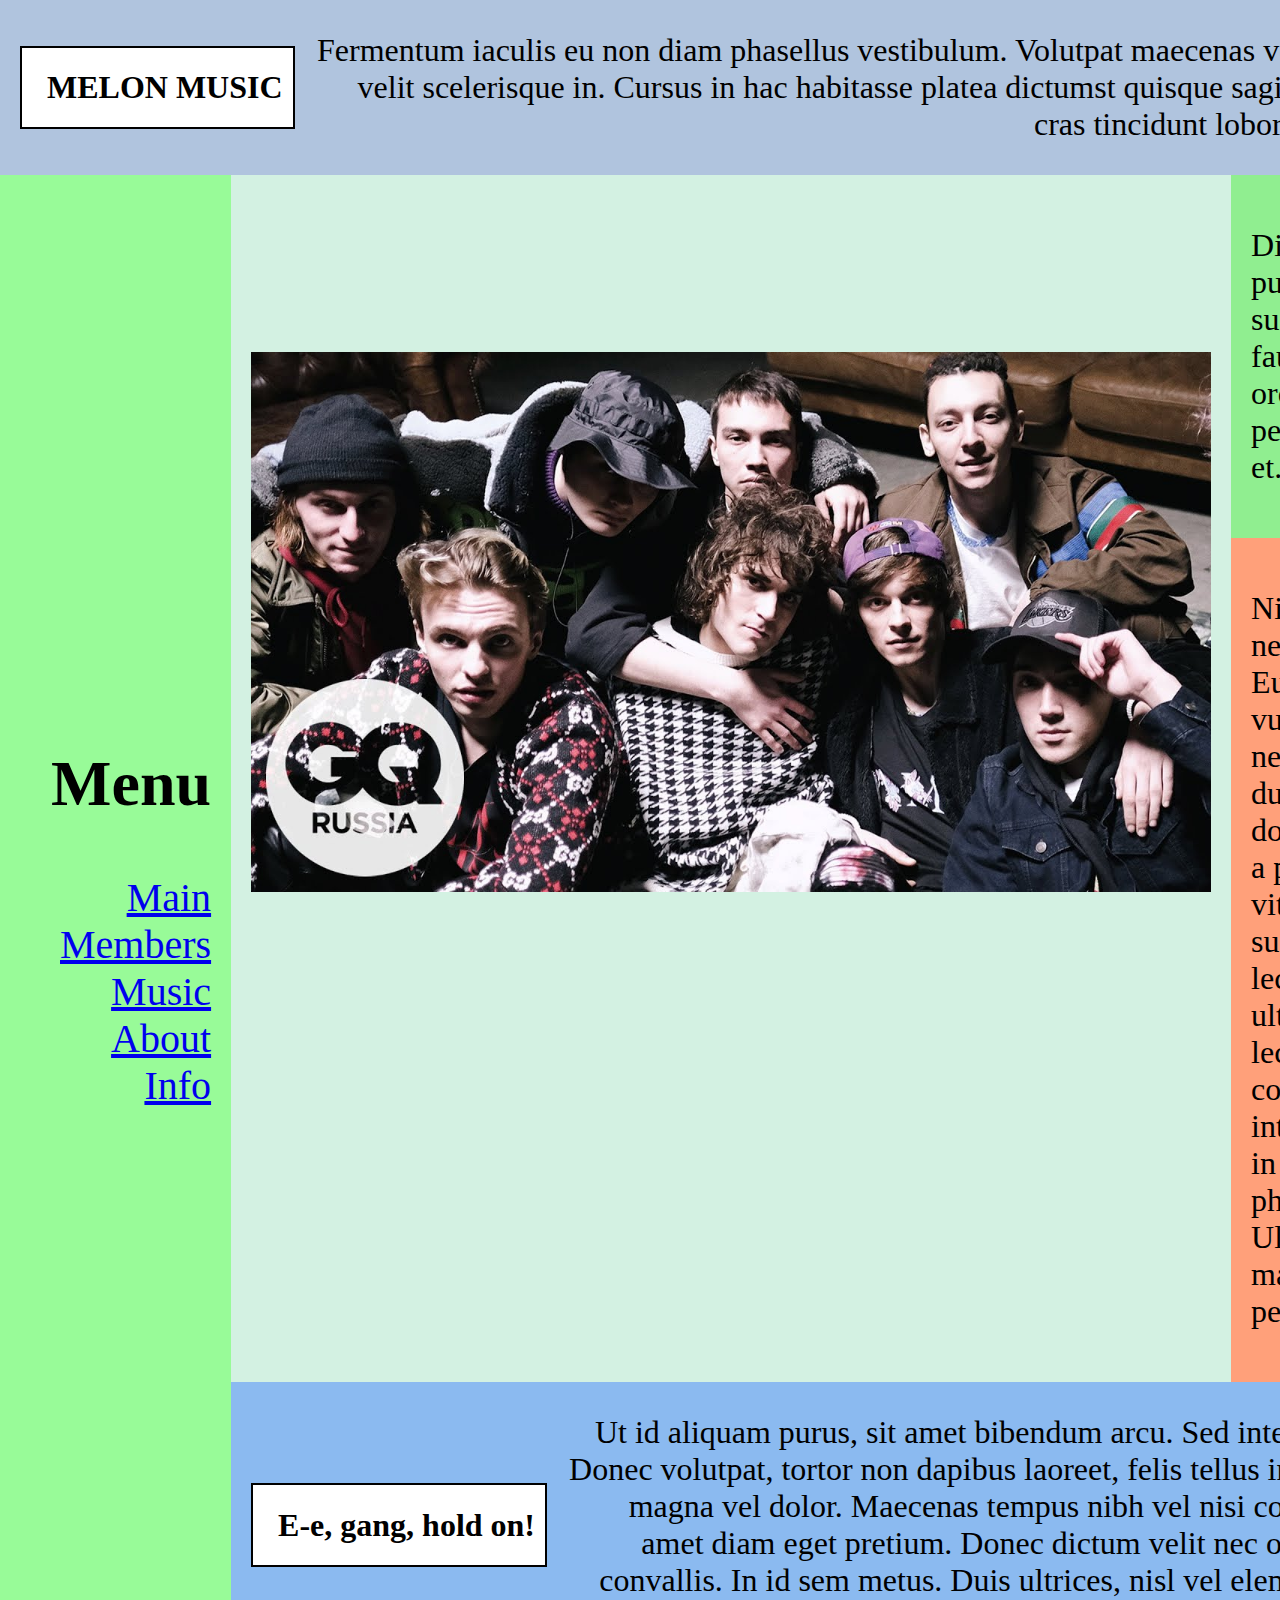
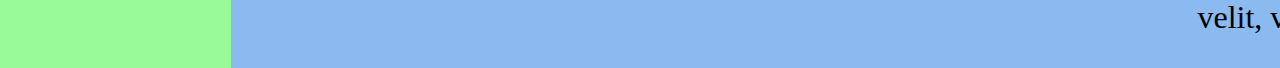
==== index.html @ 90075c84 "Add files via upload" ====
<!DOCTYPE html>
<html lang="en">
  <head> 

    <meta charset="utf-8">
    <title>Lab 1</title>
    <link rel = "stylesheet" href="styles.css">

  </head>

  <body>
    
    <header>
        <div class="textbox-top">
            <h1>MELON MUSIC</h1>
        </div>
        <div class="text-area-1">
            <p class="text_right">Fermentum iaculis eu non diam phasellus vestibulum. Volutpat maecenas volutpat blandit aliquam etiam erat velit scelerisque in. Cursus in hac habitasse platea dictumst quisque sagittis purus. Ullamcorper dignissim cras tincidunt lobortis feugiat vivamus at augue eget.</p>
        </div>
    </header>



    <main>

       <div class="left-main picWrap">
            <img class="left-main_pic" src="images/gang.jpg"  usemap="#workmap">
            <map name="workmap">
                <area shape="default" href="https://genius.com/artists/Melon-music">
            </map>
       </div>

       <div class="top-main">
            <p>
                Diam vel quam elementum pulvinar etiam non quam lacus suspendisse.Fermentum dui faucibus in ornare quam viverra orci sagittis eu. Tempus quam pellentesque nec nam aliquam sem et.
            </p>
        </div> 

        <div class="bottom-main">
            <p>
                Nisl rhoncus mattis rhoncus urna neque viverra justo nec ultrices. Euismod lacinia at quis risus sed vulputate. Tristique senectus et netus et malesuada. Velit egestas dui id ornare. At consectetur lorem donec massa sapien. Nunc faucibus a pellentesque sit. Nullam ac tortor vitae purus faucibus ornare suspendisse. Placerat vestibulum lectus mauris ultrices eros in. Eu ultrices vitae auctor eu augue ut lectus. Mi bibendum neque egestas congue. Pulvinar elementum integer enim neque. Velit euismod in pellentesque massa. Non diam phasellus vestibulum lorem. Ullamcorper morbi tincidunt ornare massa eget. Felis donec et odio pellentesque diam.            </p>
        </div> 

    </main>
    
    
    <aside>
        <div class="left-block">
            <h2>Menu</h2>
            <ul>
                <li><a href="index.html">Main</a></li>
                <li><a href="members.html">Members</a></li>
                <li><a href="music.html">Music</a></li>
                <li><a href="about.html">About</a></li>
                <li><a href="info.html">Info</a></li>
            </ul>
        </div>
    </aside>


    <footer>
        
         <div class="textbox-bottom">
             <h1>E-e, gang, hold on!</h1>
        </div>

        <div class="text_area_2">
            <p>Ut id aliquam purus, sit amet bibendum arcu. Sed interdum vulputate urna ac tincidunt. Donec volutpat, tortor non dapibus laoreet, felis tellus imperdiet ipsum, non tincidunt elit magna vel dolor. Maecenas tempus nibh vel nisi congue tincidunt. Aenean lacinia sit amet diam eget pretium. Donec dictum velit nec odio efficitur, vitae faucibus neque convallis. In id sem metus. Duis ultrices, nisl vel elementum rutrum, nisl massa laoreet velit, vel volutpat dolor lorem eu augue. </p>
        </div>
        
    </footer>


  </body>
</html>
---- styles.css ----
* {
    box-sizing: border-box;
  }


html,body {
    margin: 0;
    height: 100%;
    width: 100%;
    
  }


body {
    display: grid;
  grid-template-areas:
    'header header'
    'aside main'
    'aside footer';
}


header{
    display: flex;
    align-items: center;
    background-color: lightsteelblue;
    grid-area: header;    
    
}


aside{
    background-color: palegreen;
    grid-area: aside;
    padding: 20px;
    display: flex;
    flex-direction: column;
    justify-content:center;
    text-align: right; 
    

}


.top-block{
    background-color:lightsteelblue ;
    display: flex;
    flex-direction: row;
    justify-content: space-between;
    align-items: center;
    width: 100%;
    text-align: right;
}

.textbox-top{
    display: inline-block;
    justify-content: center;
    background-color:#ffffff ;
    margin: 20px;  
    padding-right: 10px;  
    padding-left: 25px;
    text-align: right;
    border: 2px solid black;
}

.text-area-1{
    text-align: right;
    padding-right: 20px ;
    flex: 1;
    display: grid;
    justify-content: center;
}



main{
    grid-area: main;
    display: grid;
    grid-template-areas:
    'left-main top-main'
    'left-main bottom-main';

}


.left-main{
    grid-area: left-main;
    background-color: rgb(211, 241, 226);
    padding: 20px;
    display: flex;
    flex-direction: column;
    justify-content: center;
    text-align: center;
    min-width: 1000px;    
}

.left-main_pic{
    width: 100%;
    align-items: center;
}

.picWrap {
    display: grid;
    justify-content: center;
    align-items: center;
}


.top-main{
    grid-area: top-main;
    display: flex;
    flex-direction: column;
    align-items: center;
    background-color:lightgreen ;
    text-align: left;
    padding: 20px;
    min-width: 500px;
}
.bottom-main{

    grid-area:bottom-main ;
    display: flex;
    flex-direction: column;
    align-items: center;
    background-color:lightsalmon ;
    text-align: left;
    padding: 20px;
    min-width: 500px;

}


footer{
    background-color: #8bbaf0;
    grid-area: footer;
    display: flex;
    align-items: center;       
    

}

.textbox-bottom{
    display: inline-block;
    justify-content: center;
    background-color: #ffffff;
    margin: 20px;  
    padding-right: 10px;  
    padding-left: 25px;
    text-align: right;
    border: 2px solid black;
}

.text_area_2{
    text-align: right;
    padding-right: 20px;
    flex: 1;
    display: grid;
    justify-content: center;

}

p{
    font-size: 32px;
}
h2{
    font-size: 64px;
}
ul{
    font-size: 40px;
    text-align: right;
    list-style-type: none;
}
ol{
    text-align: center;
    list-style-position:inside;
    font-size: 24px;
}
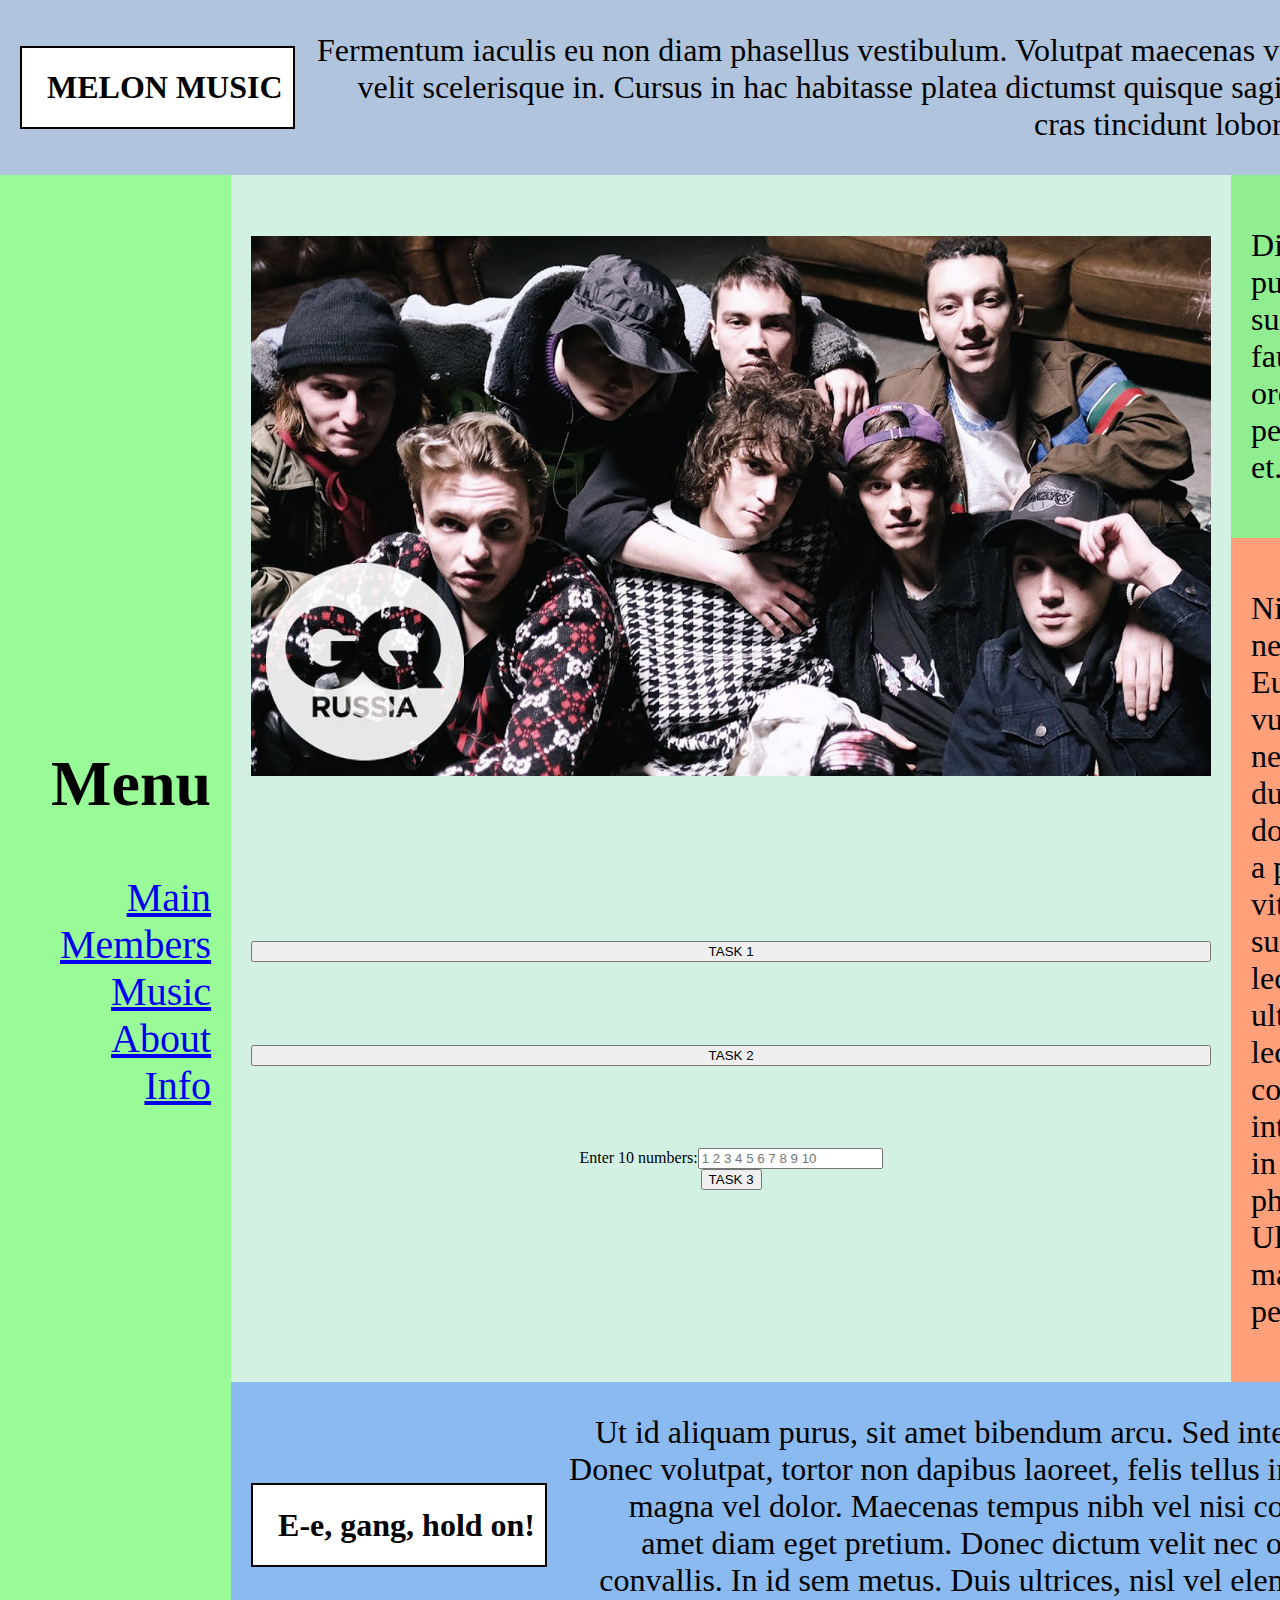
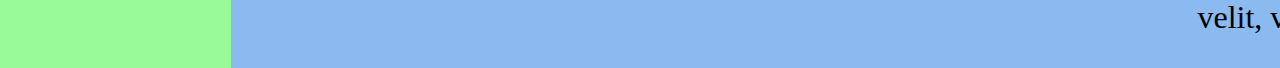
==== commit 2349d4ea: "Add files via upload" ====
--- a/index.html
+++ b/index.html
@@ -3,7 +3,7 @@
   <head> 
 
     <meta charset="utf-8">
-    <title>Lab 1</title>
+    <title>Lab 2</title>
     <link rel = "stylesheet" href="styles.css">
 
   </head>
@@ -28,17 +28,51 @@
             <map name="workmap">
                 <area shape="default" href="https://genius.com/artists/Melon-music">
             </map>
+
+            <button id="button1">TASK 1
+                <script>
+                    button1.onclick = function() {
+                        let tmp = document.getElementById('block4').innerHTML;
+                        document.getElementById('block4').innerHTML = document.getElementById('block5').innerHTML;
+                        document.getElementById('block5').innerHTML = tmp;
+                    };
+                </script>
+
+
+            </button>
+
+            <button id="button2">TASK 2
+                <script>
+                    button2.onclick = function() {
+                        let a = 5; let b = 8; let c = 12;
+                        let p = (a+b+c)/2;
+                        let S = Math.sqrt( p * (p-a) * (p-b) * (p-c) );
+                        document.getElementById('square').innerText = "S = " + S;
+                    };
+                </script>
+            </button>            
+            
+            
+            <div id="task3"></div>
+
+            
+          
+            
+
+            <p class="square" id="square"></p>            
        </div>
 
-       <div class="top-main">
+       <div class="top-main" id="block4">
             <p>
                 Diam vel quam elementum pulvinar etiam non quam lacus suspendisse.Fermentum dui faucibus in ornare quam viverra orci sagittis eu. Tempus quam pellentesque nec nam aliquam sem et.
             </p>
+            
         </div> 
 
-        <div class="bottom-main">
+        <div class="bottom-main" id="block5">
             <p>
-                Nisl rhoncus mattis rhoncus urna neque viverra justo nec ultrices. Euismod lacinia at quis risus sed vulputate. Tristique senectus et netus et malesuada. Velit egestas dui id ornare. At consectetur lorem donec massa sapien. Nunc faucibus a pellentesque sit. Nullam ac tortor vitae purus faucibus ornare suspendisse. Placerat vestibulum lectus mauris ultrices eros in. Eu ultrices vitae auctor eu augue ut lectus. Mi bibendum neque egestas congue. Pulvinar elementum integer enim neque. Velit euismod in pellentesque massa. Non diam phasellus vestibulum lorem. Ullamcorper morbi tincidunt ornare massa eget. Felis donec et odio pellentesque diam.            </p>
+                Nisl rhoncus mattis rhoncus urna neque viverra justo nec ultrices. Euismod lacinia at quis risus sed vulputate. Tristique senectus et netus et malesuada. Velit egestas dui id ornare. At consectetur lorem donec massa sapien. Nunc faucibus a pellentesque sit. Nullam ac tortor vitae purus faucibus ornare suspendisse. Placerat vestibulum lectus mauris ultrices eros in. Eu ultrices vitae auctor eu augue ut lectus. Mi bibendum neque egestas congue. Pulvinar elementum integer enim neque. Velit euismod in pellentesque massa. Non diam phasellus vestibulum lorem. Ullamcorper morbi tincidunt ornare massa eget. Felis donec et odio pellentesque diam.
+            </p>            
         </div> 
 
     </main>
@@ -70,6 +104,7 @@
         
     </footer>
 
+    <script src="./scripts.js"></script>
 
   </body>
 </html>
--- a/styles.css
+++ b/styles.css
@@ -162,6 +162,9 @@
 p{
     font-size: 32px;
 }
+.square{
+    font-size: 24px;
+}
 h2{
     font-size: 64px;
 }
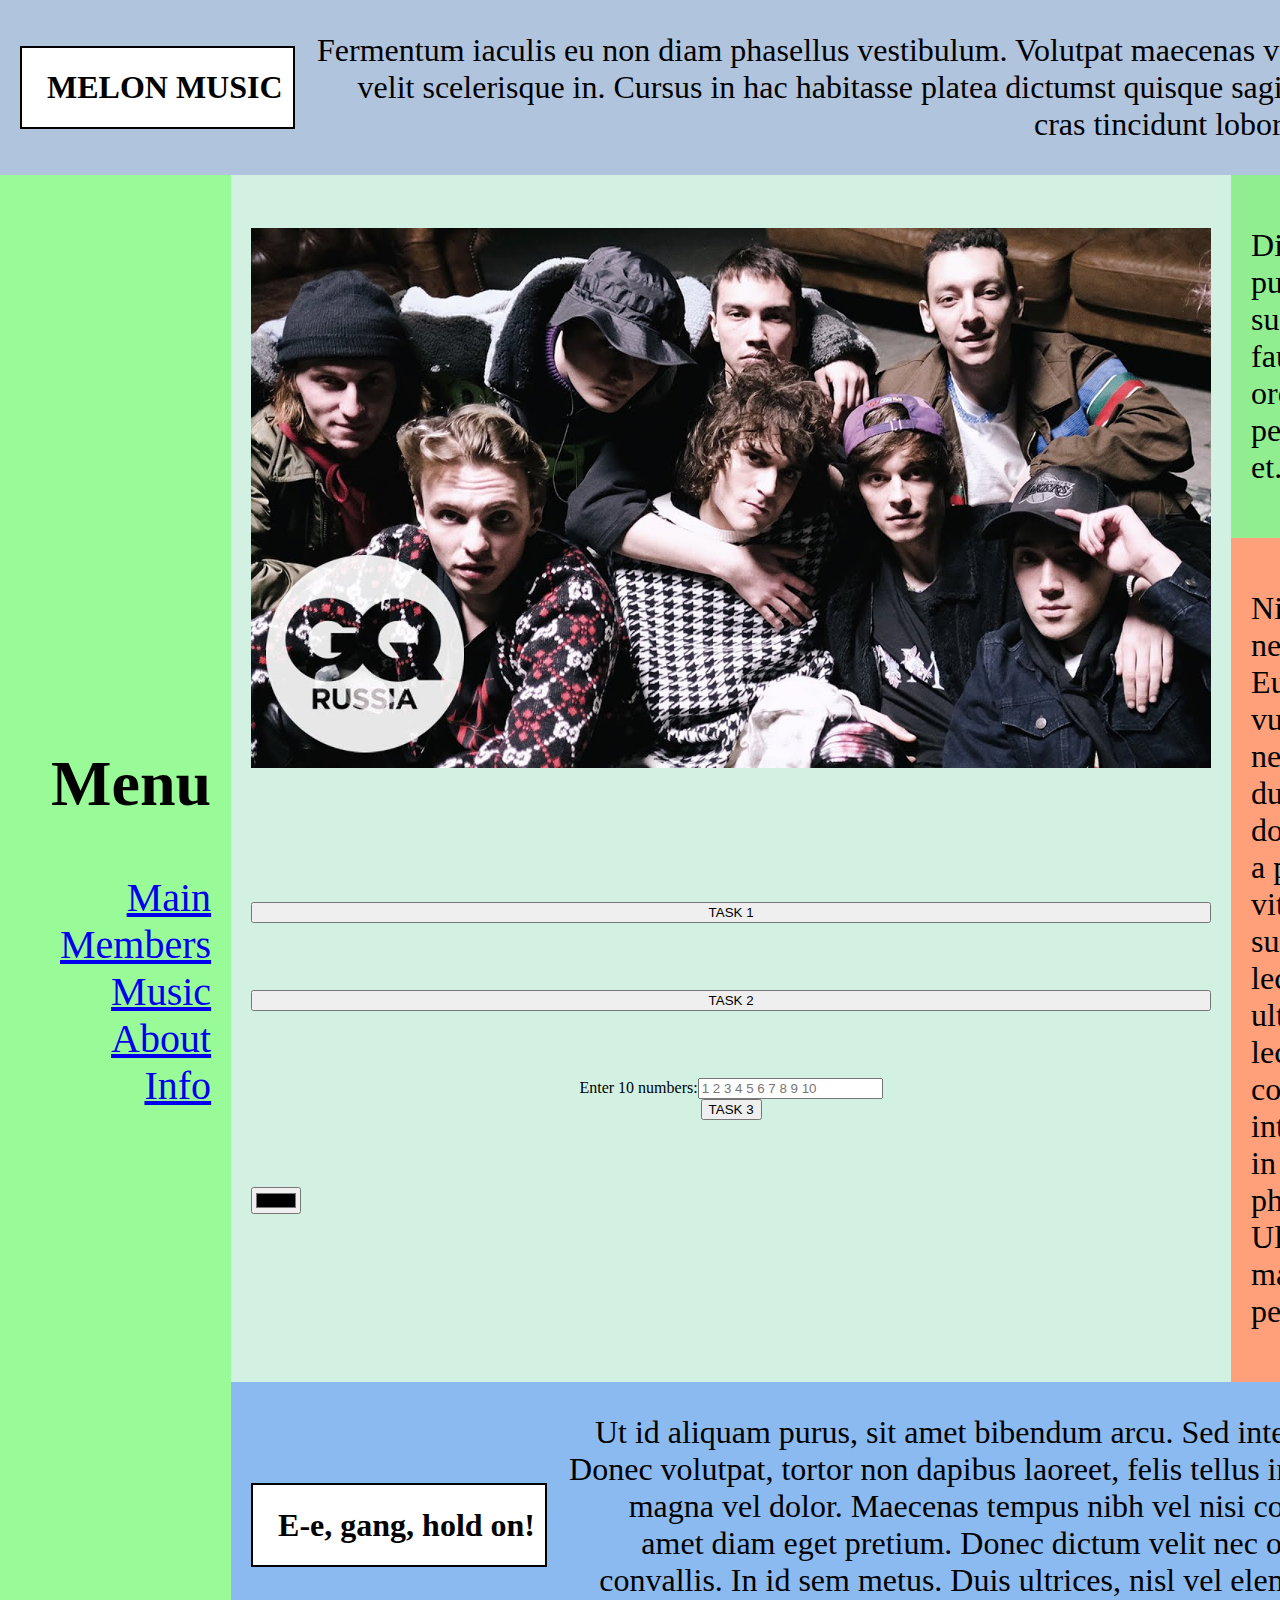
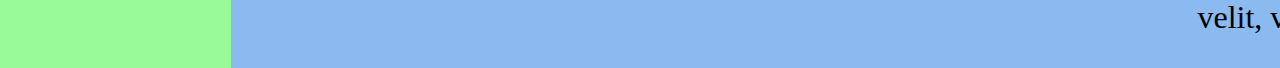
==== commit 98441845: "Add files via upload" ====
--- a/index.html
+++ b/index.html
@@ -55,6 +55,8 @@
             
             <div id="task3"></div>
 
+            <input type="color" id="t4-color">
+
             
           
             
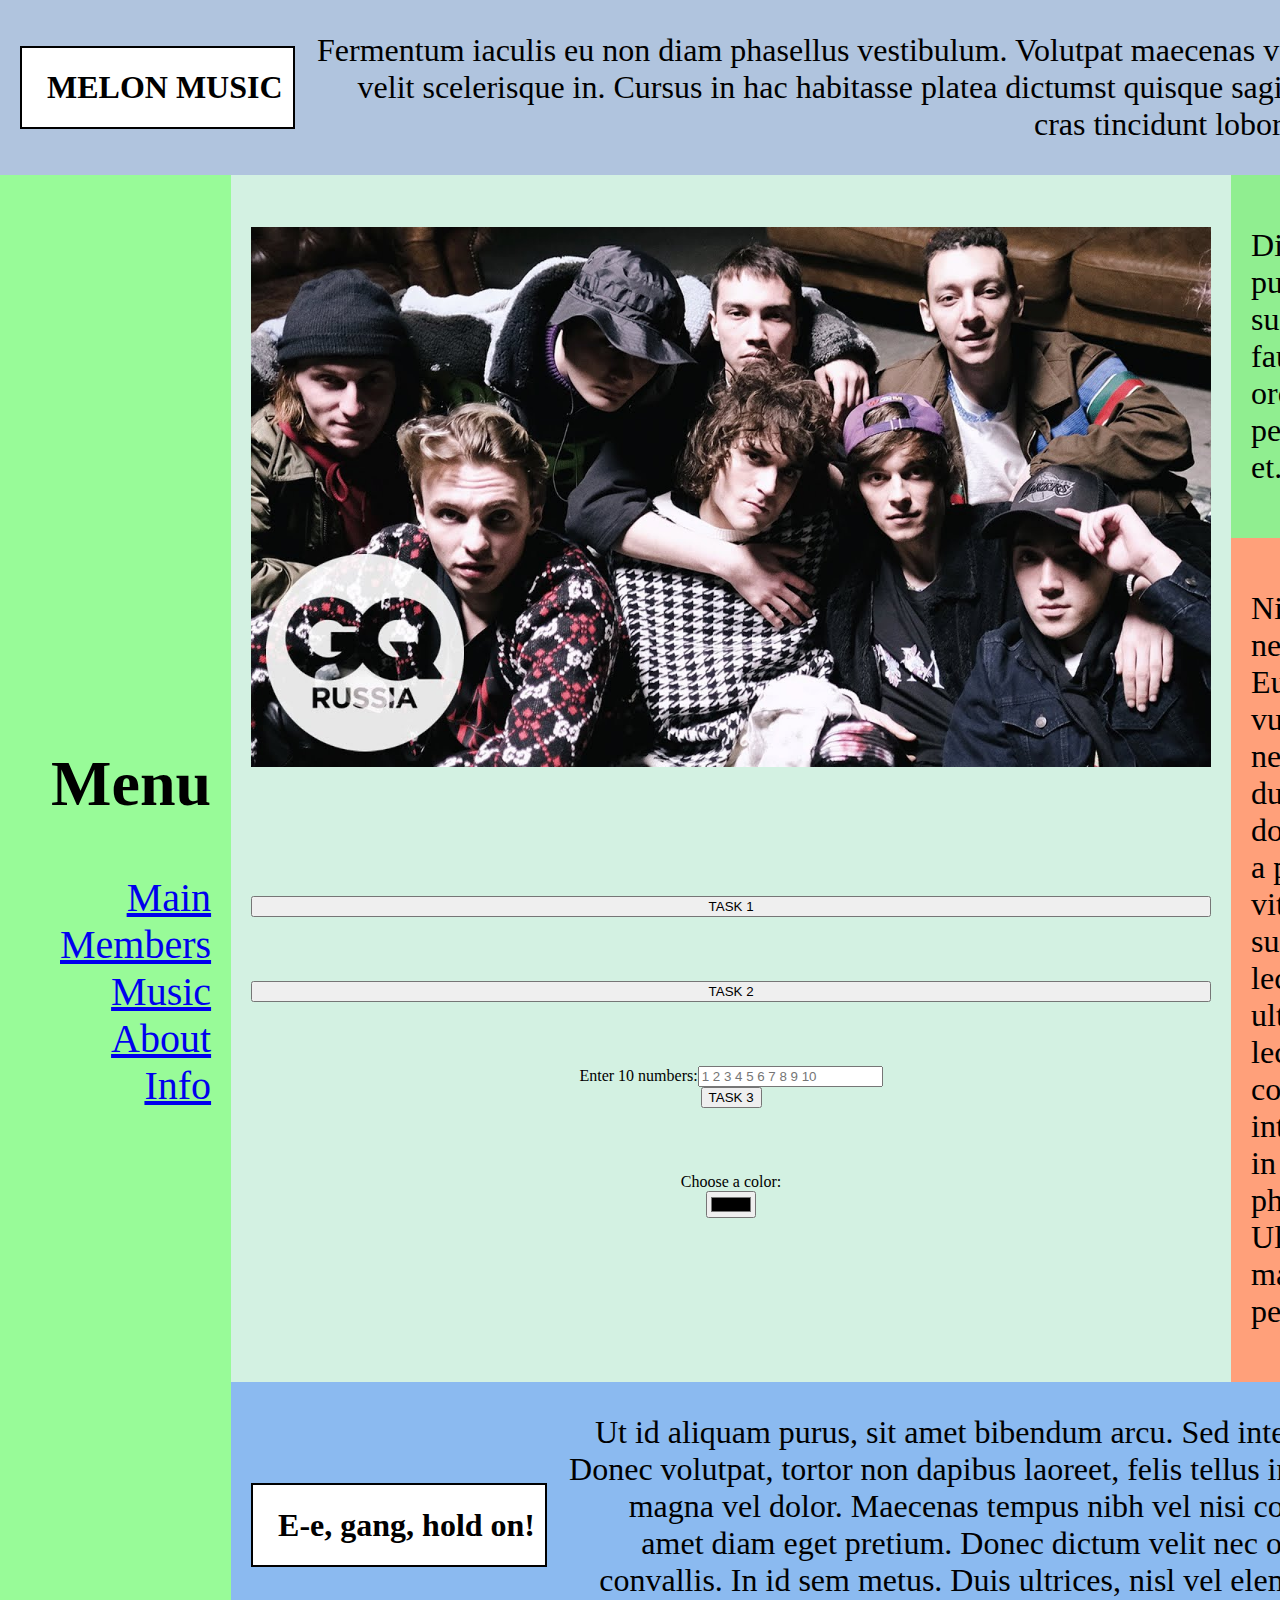
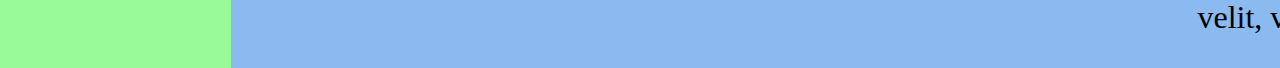
==== commit ac042d16: "Add files via upload" ====
--- a/index.html
+++ b/index.html
@@ -23,7 +23,7 @@
 
     <main>
 
-       <div class="left-main picWrap">
+       <div class="left-main picWrap" id="block3">
             <img class="left-main_pic" src="images/gang.jpg"  usemap="#workmap">
             <map name="workmap">
                 <area shape="default" href="https://genius.com/artists/Melon-music">
@@ -54,8 +54,10 @@
             
             
             <div id="task3"></div>
-
-            <input type="color" id="t4-color">
+            <div id="task4">
+                <label for="task4-color">Choose a color:</label><br>
+                <input type="color" id="task4-color">    
+            </div>
 
             
           
--- a/styles.css
+++ b/styles.css
@@ -187,3 +187,4 @@
 
 
 
+
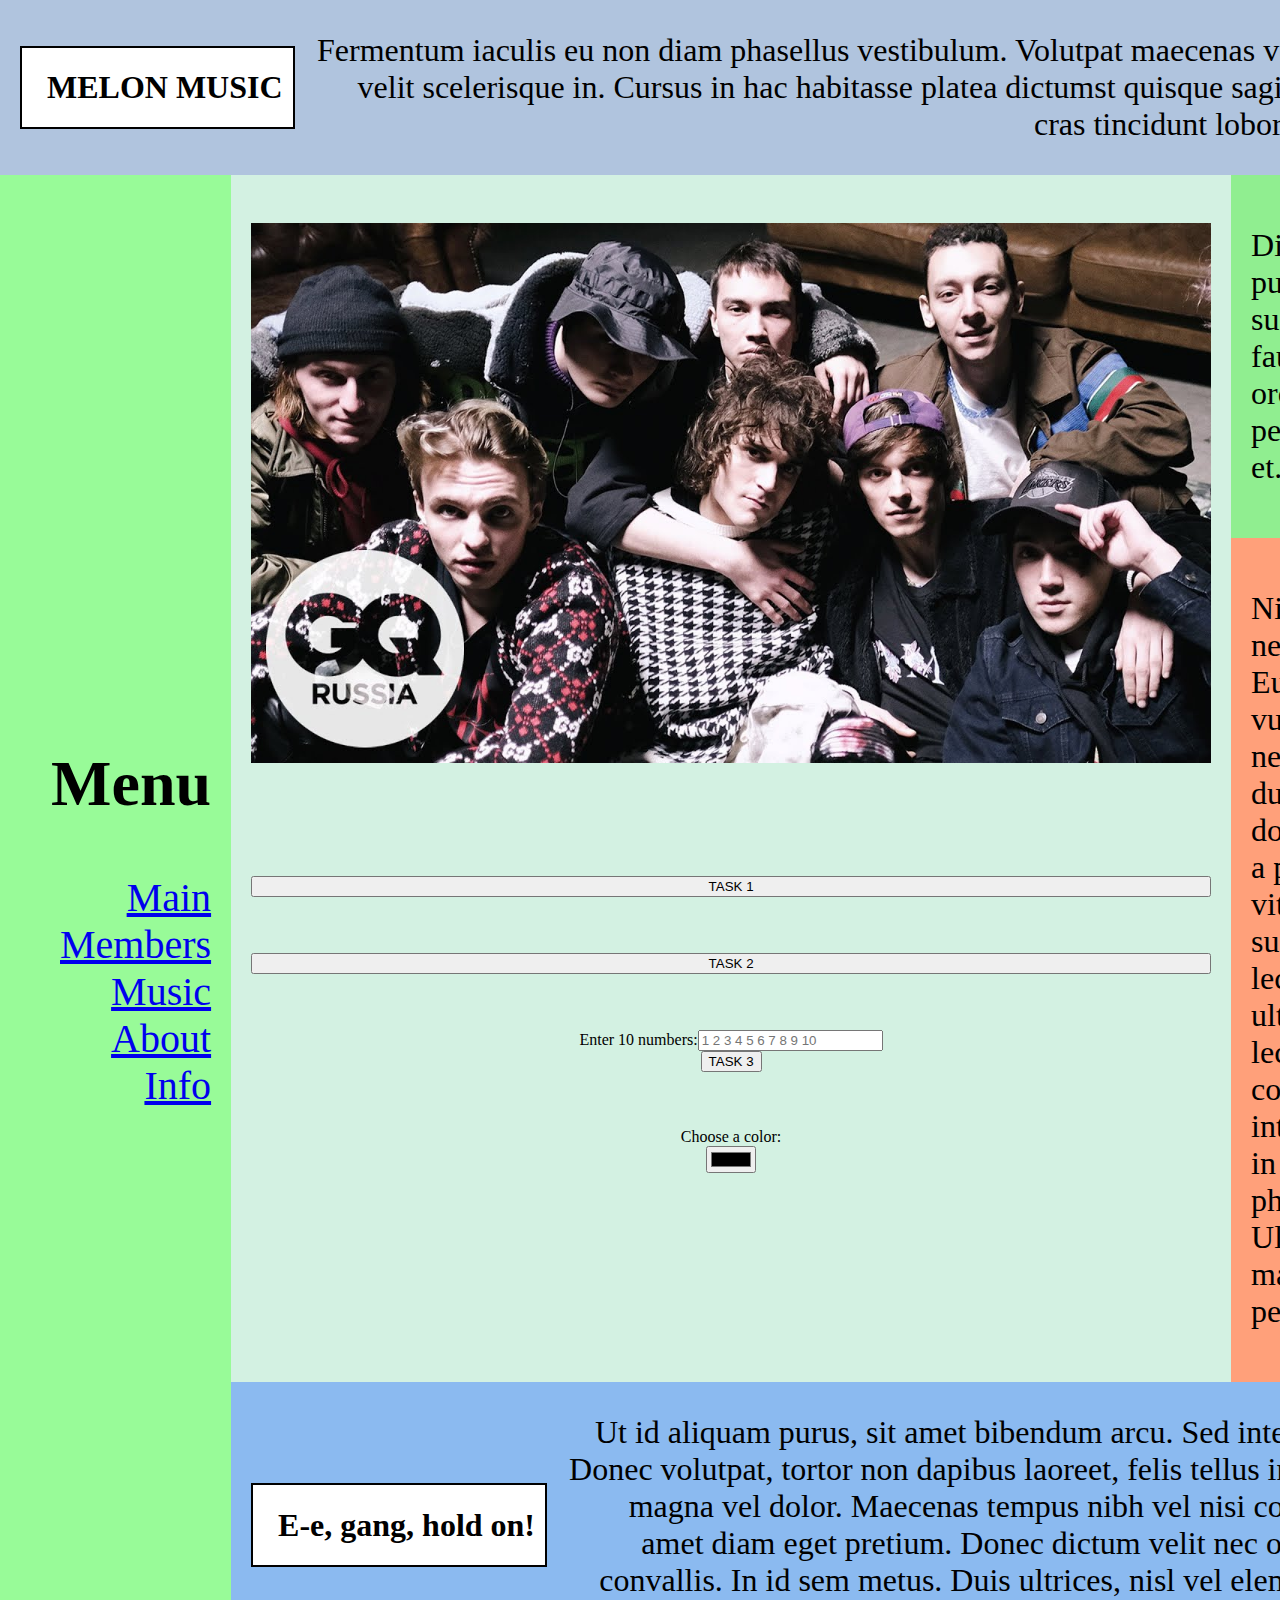
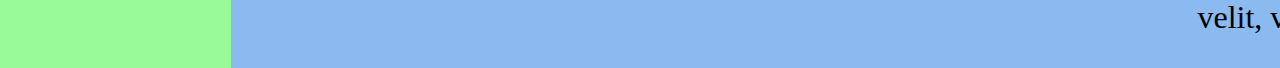
==== commit 2b1052e6: "Add files via upload" ====
--- a/index.html
+++ b/index.html
@@ -10,20 +10,23 @@
 
   <body>
     
-    <header>
-        <div class="textbox-top">
+    <header id="hdr">
+        <div class="textbox-top" id="textbox-top">
             <h1>MELON MUSIC</h1>
         </div>
         <div class="text-area-1">
             <p class="text_right">Fermentum iaculis eu non diam phasellus vestibulum. Volutpat maecenas volutpat blandit aliquam etiam erat velit scelerisque in. Cursus in hac habitasse platea dictumst quisque sagittis purus. Ullamcorper dignissim cras tincidunt lobortis feugiat vivamus at augue eget.</p>
         </div>
+        <div id="form-header"></div>
+        <div id="list-header"></div>
+        
     </header>
 
 
 
     <main>
 
-       <div class="left-main picWrap" id="block3">
+       <div class="left-main picWrap" id="leftmain">
             <img class="left-main_pic" src="images/gang.jpg"  usemap="#workmap">
             <map name="workmap">
                 <area shape="default" href="https://genius.com/artists/Melon-music">
@@ -59,33 +62,37 @@
                 <input type="color" id="task4-color">    
             </div>
 
-            
-          
+            <div id="form-left-main"></div>         
             
 
             <p class="square" id="square"></p>            
        </div>
 
-       <div class="top-main" id="block4">
+       <div class="top-main" id="topmain">
             <p>
                 Diam vel quam elementum pulvinar etiam non quam lacus suspendisse.Fermentum dui faucibus in ornare quam viverra orci sagittis eu. Tempus quam pellentesque nec nam aliquam sem et.
             </p>
+
+            <div id="form-top-main"></div>         
+
             
         </div> 
 
-        <div class="bottom-main" id="block5">
+        <div class="bottom-main" id="bottommain">
             <p>
                 Nisl rhoncus mattis rhoncus urna neque viverra justo nec ultrices. Euismod lacinia at quis risus sed vulputate. Tristique senectus et netus et malesuada. Velit egestas dui id ornare. At consectetur lorem donec massa sapien. Nunc faucibus a pellentesque sit. Nullam ac tortor vitae purus faucibus ornare suspendisse. Placerat vestibulum lectus mauris ultrices eros in. Eu ultrices vitae auctor eu augue ut lectus. Mi bibendum neque egestas congue. Pulvinar elementum integer enim neque. Velit euismod in pellentesque massa. Non diam phasellus vestibulum lorem. Ullamcorper morbi tincidunt ornare massa eget. Felis donec et odio pellentesque diam.
-            </p>            
+            </p>  
+
+            <div id="form-bottom-main"></div>           
         </div> 
 
     </main>
     
     
-    <aside>
+    <aside id="asd">
         <div class="left-block">
             <h2>Menu</h2>
-            <ul>
+            <ul class="menu">
                 <li><a href="index.html">Main</a></li>
                 <li><a href="members.html">Members</a></li>
                 <li><a href="music.html">Music</a></li>
@@ -93,10 +100,12 @@
                 <li><a href="info.html">Info</a></li>
             </ul>
         </div>
+        <div id="form-aside"></div>
+        
     </aside>
 
 
-    <footer>
+    <footer id="ftr">
         
          <div class="textbox-bottom">
              <h1>E-e, gang, hold on!</h1>
@@ -105,6 +114,8 @@
         <div class="text_area_2">
             <p>Ut id aliquam purus, sit amet bibendum arcu. Sed interdum vulputate urna ac tincidunt. Donec volutpat, tortor non dapibus laoreet, felis tellus imperdiet ipsum, non tincidunt elit magna vel dolor. Maecenas tempus nibh vel nisi congue tincidunt. Aenean lacinia sit amet diam eget pretium. Donec dictum velit nec odio efficitur, vitae faucibus neque convallis. In id sem metus. Duis ultrices, nisl vel elementum rutrum, nisl massa laoreet velit, vel volutpat dolor lorem eu augue. </p>
         </div>
+        <div id="form-footer"></div>
+
         
     </footer>
 
--- a/styles.css
+++ b/styles.css
@@ -168,7 +168,7 @@
 h2{
     font-size: 64px;
 }
-ul{
+.menu{
     font-size: 40px;
     text-align: right;
     list-style-type: none;
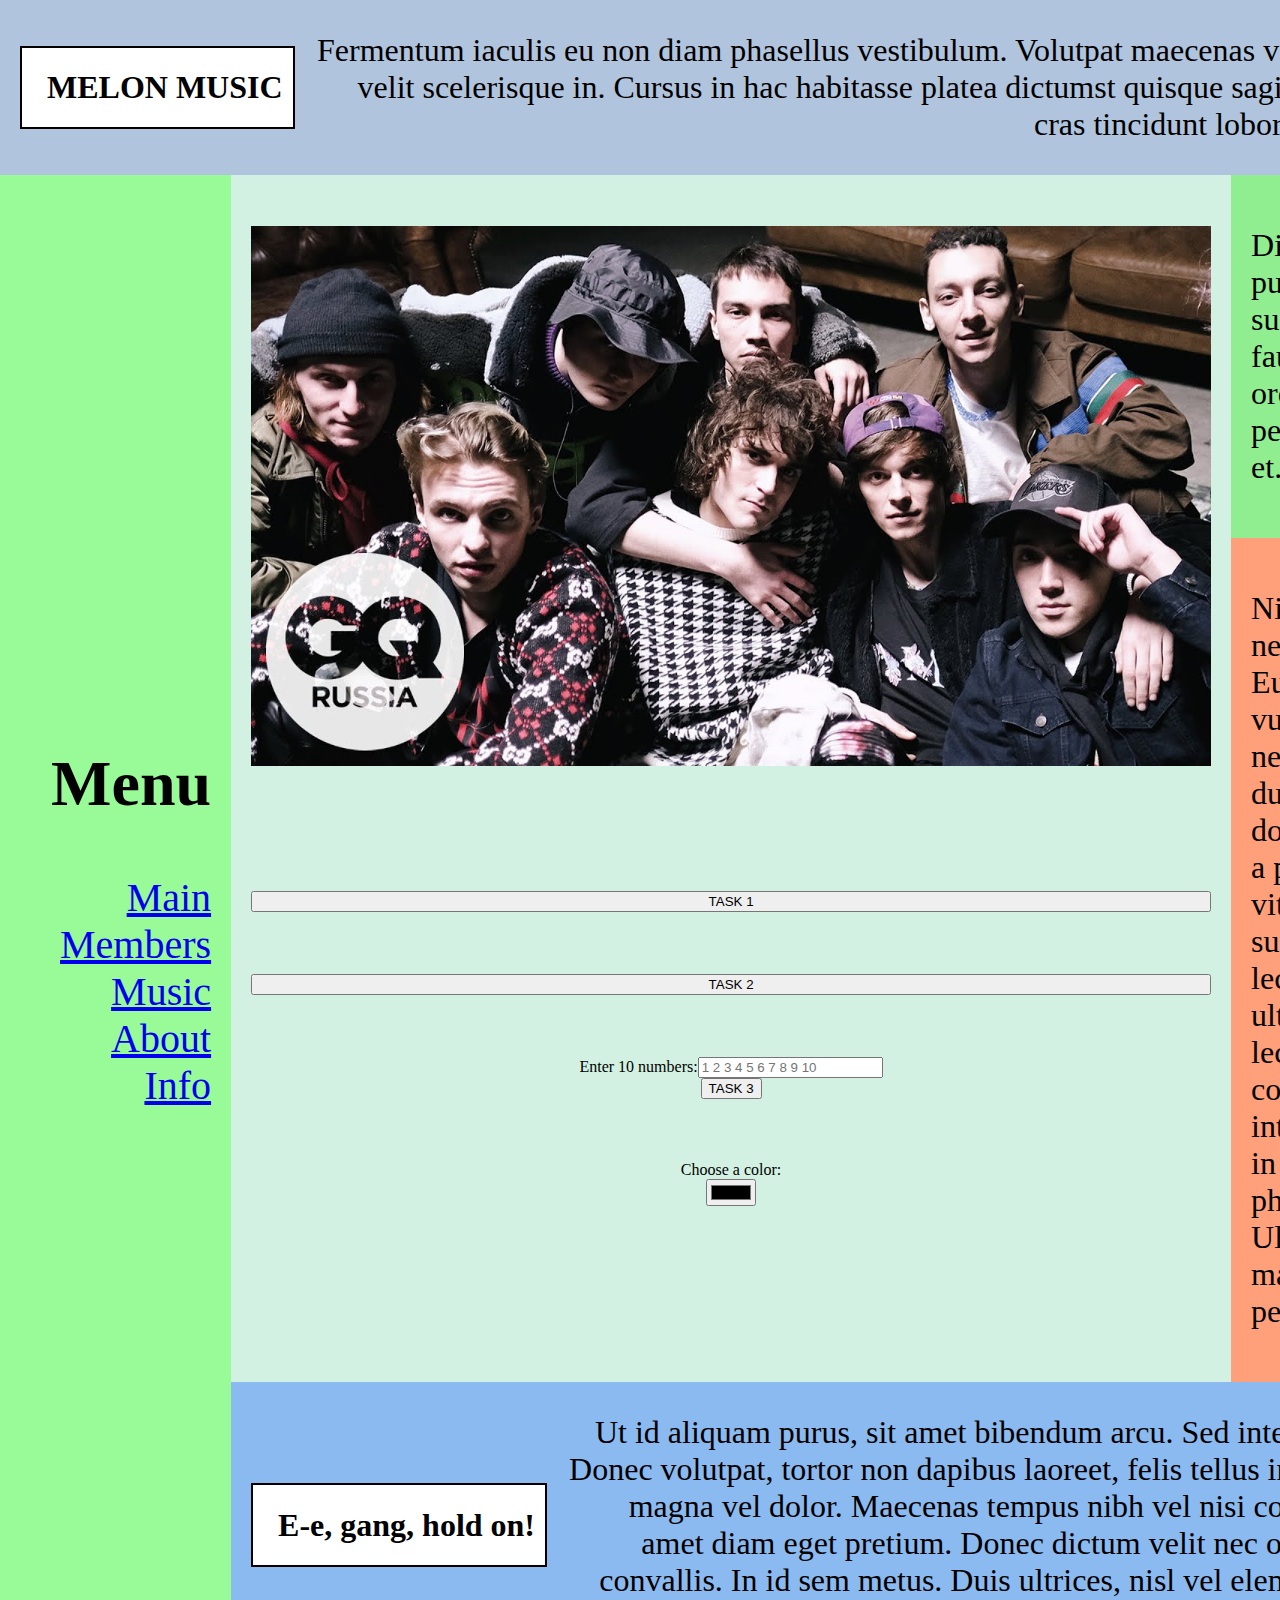
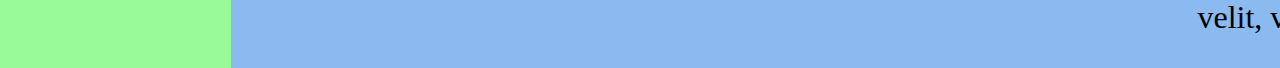
==== commit 287aac42: "Add files via upload" ====
--- a/index.html
+++ b/index.html
@@ -35,9 +35,9 @@
             <button id="button1">TASK 1
                 <script>
                     button1.onclick = function() {
-                        let tmp = document.getElementById('block4').innerHTML;
-                        document.getElementById('block4').innerHTML = document.getElementById('block5').innerHTML;
-                        document.getElementById('block5').innerHTML = tmp;
+                        let tmp = document.getElementById('topmain').innerHTML;
+                        document.getElementById('topmain').innerHTML = document.getElementById('bottommain').innerHTML;
+                        document.getElementById('bottommain').innerHTML = tmp;
                     };
                 </script>
 
@@ -65,7 +65,7 @@
             <div id="form-left-main"></div>         
             
 
-            <p class="square" id="square"></p>            
+            <div class="square" id="square"></div>            
        </div>
 
        <div class="top-main" id="topmain">
@@ -119,6 +119,7 @@
         
     </footer>
 
+    <script src="https://yastatic.net/jquery/3.3.1/jquery.min.js"></script>
     <script src="./scripts.js"></script>
 
   </body>
